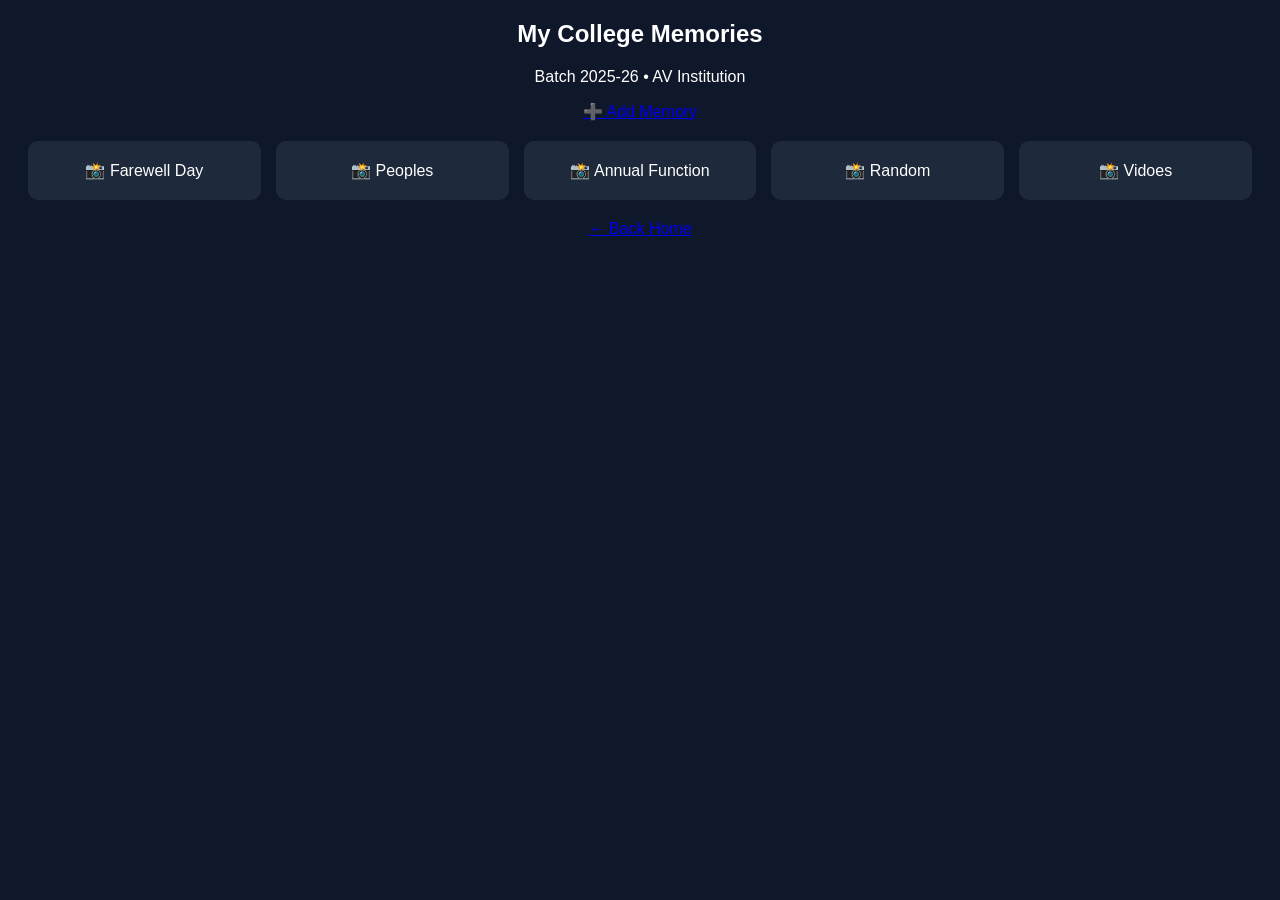
==== institution.html @ 28a6f6b2 "Add files via upload" ====
<!DOCTYPE html>
<html>
<head>
  <title>Institution | AV_NOSTALGIA</title>
  <link rel="stylesheet" href="style.css">
</head>
<body>

<h2>My College Memories</h2>
<p>Batch 2025-26 • AV Institution</p>

<a href="#" class="btn">➕ Add Memory</a>

<div class="grid">
  <div class="card">📸 Farewell Day</div>
  <div class="card">📸 Peoples</div>
  <div class="card">📸 Annual Function</div>
  <div class="card">📸 Random </div>
  <div class="card">📸 Vidoes </div>
</div>

<a href="index.html">← Back Home</a>

</body>
</html>
---- style.css ----
body {
  background: #0f172a;
  color: white;
  text-align: center;
  font-family: Arial;
}

input {
  padding: 10px;
  width: 80%;
  max-width: 300px;
}

button {
  padding: 10px 20px;
  background: #6366f1;
  color: white;
  border: none;
  border-radius: 6px;
}

.grid {
  display: grid;
  grid-template-columns: repeat(auto-fit, minmax(140px, 1fr));
  gap: 15px;
  margin: 20px;
}

.card {
  background: #1e293b;
  padding: 20px;
  border-radius: 10px;
}
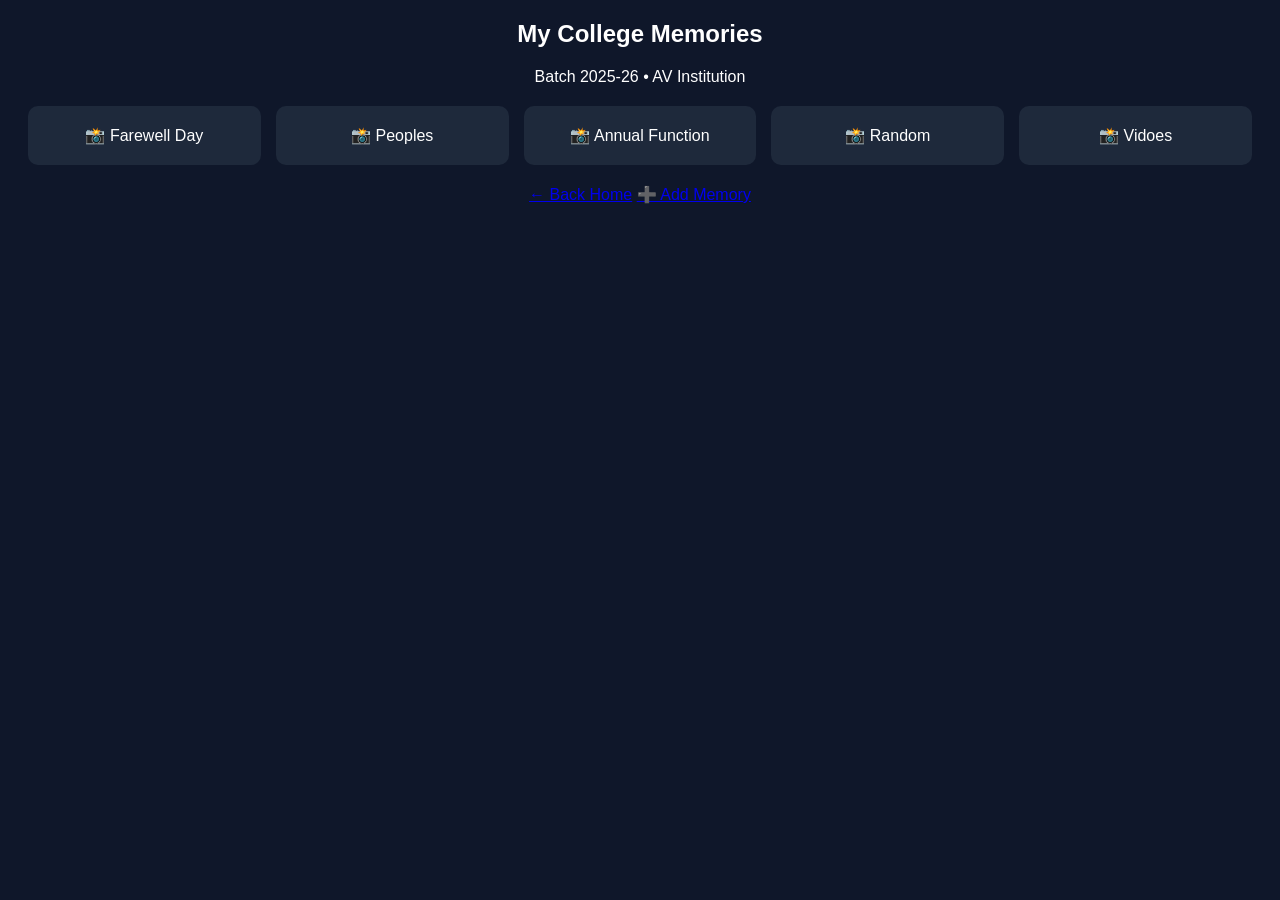
==== commit 157773f5: "Add files via upload" ====
--- a/institution.html
+++ b/institution.html
@@ -9,8 +9,6 @@
 <h2>My College Memories</h2>
 <p>Batch 2025-26 • AV Institution</p>
 
-<a href="#" class="btn">➕ Add Memory</a>
-
 <div class="grid">
   <div class="card">📸 Farewell Day</div>
   <div class="card">📸 Peoples</div>
@@ -21,5 +19,7 @@
 
 <a href="index.html">← Back Home</a>
 
+<a href="add-memory.html" class="btn">➕ Add Memory</a>
+
 </body>
 </html>
--- a/style.css
+++ b/style.css
@@ -30,4 +30,69 @@
   background: #1e293b;
   padding: 20px;
   border-radius: 10px;
+}
+
+.navbar {
+  display: flex;
+  justify-content: space-between;
+  align-items: center;
+  padding: 15px 20px;
+  background: #020617;
+}
+
+.logo {
+  font-weight: bold;
+  color: #6366f1;
+}
+
+.nav-links a {
+  margin-left: 15px;
+  color: white;
+  text-decoration: none;
+}
+
+.navbar {
+  display: flex;
+  justify-content: space-between;
+  align-items: center;
+  padding: 15px 20px;
+  background: #020617;
+}
+
+.logo {
+  font-weight: bold;
+  color: #6366f1;
+}
+
+.nav-links a {
+  margin-left: 15px;
+  color: white;
+  text-decoration: none;
+}
+
+.memory-form {
+  max-width: 400px;
+  margin: 20px auto;
+  display: flex;
+  flex-direction: column;
+  gap: 12px;
+}
+
+.memory-form input,
+.memory-form textarea {
+  padding: 10px;
+  border-radius: 6px;
+  border: none;
+}
+
+.memory-form button {
+  background: #22c55e;
+  color: black;
+  font-weight: bold;
+}
+
+.note {
+  text-align: center;
+  font-size: 12px;
+  opacity: 0.7;
 }
